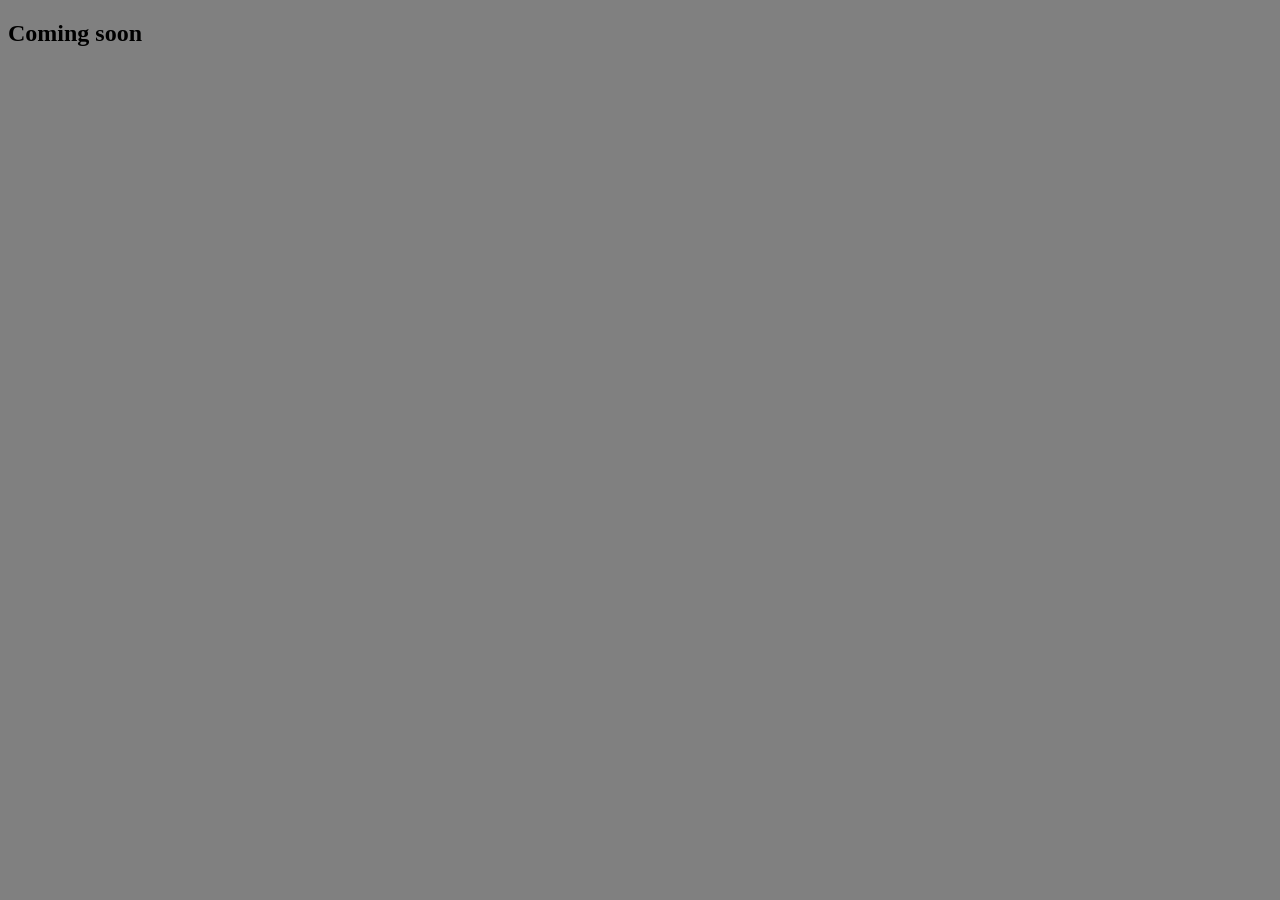
==== index.html @ a68124b8 "update stuff and HI WEBHOOK" ====
<!DOCTYPE html>
<html lang="en">
    <head>
        <meta name="SleepCord" content="A place where Privacy is all yours"/>
        <link rel="stylesheet" href="Style/Style.css">
        <script src="Scripts/Script.js"></script>
    </head>
    <body>
        <title>SleepCord</title>
        <h2>Coming soon</h2>
        <p></p>
    </body>
</html>
---- Style/Style.css ----
html{
    background-color: gray;
}
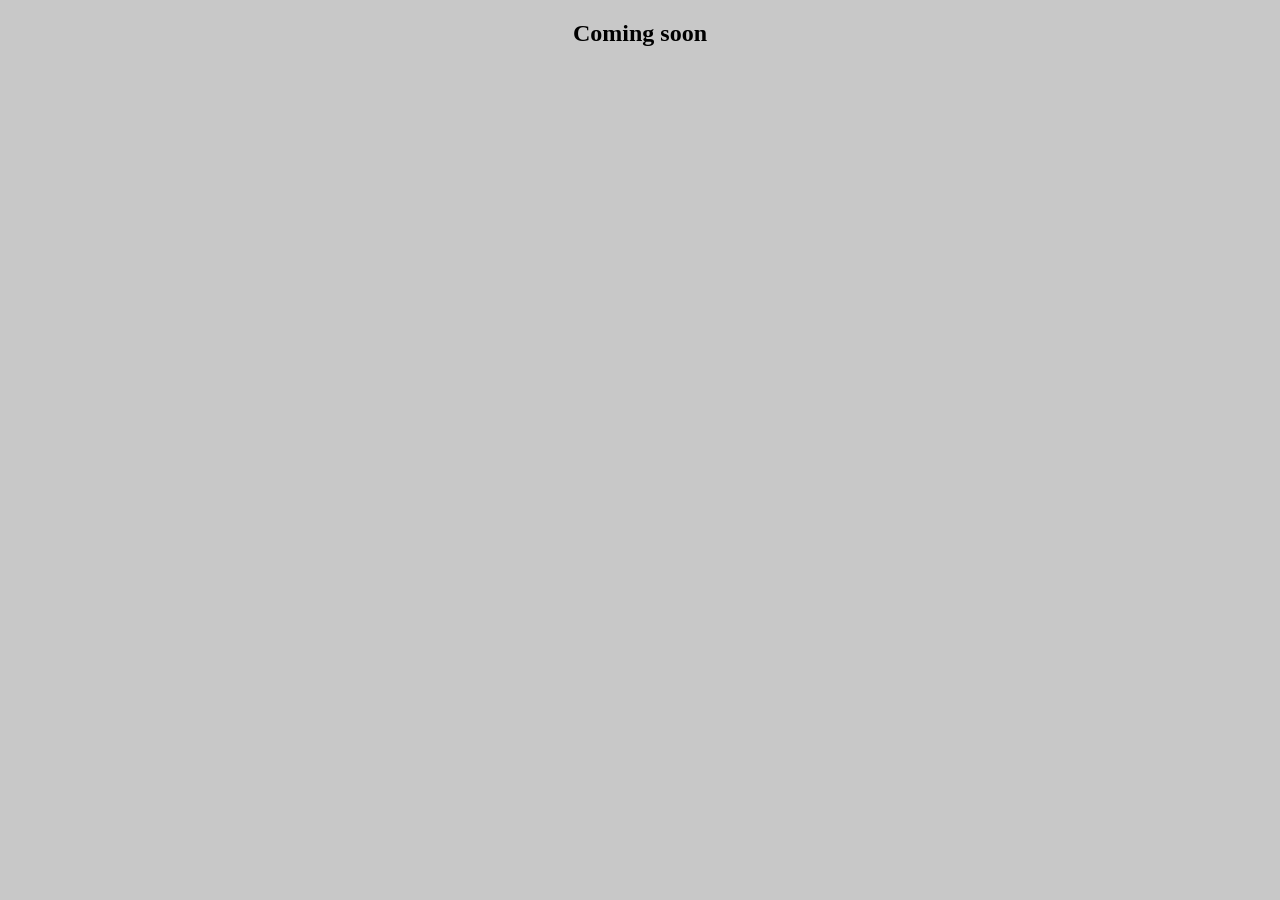
==== commit d790c392: "Build forces" ====
--- a/index.html
+++ b/index.html
@@ -1,7 +1,7 @@
 <!DOCTYPE html>
 <html lang="en">
     <head>
-        <meta name="SleepCord" content="A place where Privacy is all yours"/>
+        <meta name="SleepCord" content="A place where Privacy is all yours!"/>
         <link rel="stylesheet" href="Style/Style.css">
         <script src="Scripts/Script.js"></script>
     </head>
--- a/Style/Style.css
+++ b/Style/Style.css
@@ -1,3 +1,7 @@
 html{
-    background-color: gray;
+    background-color: rgb(200, 200, 200);
+}
+
+body{
+    text-align: center;
 }
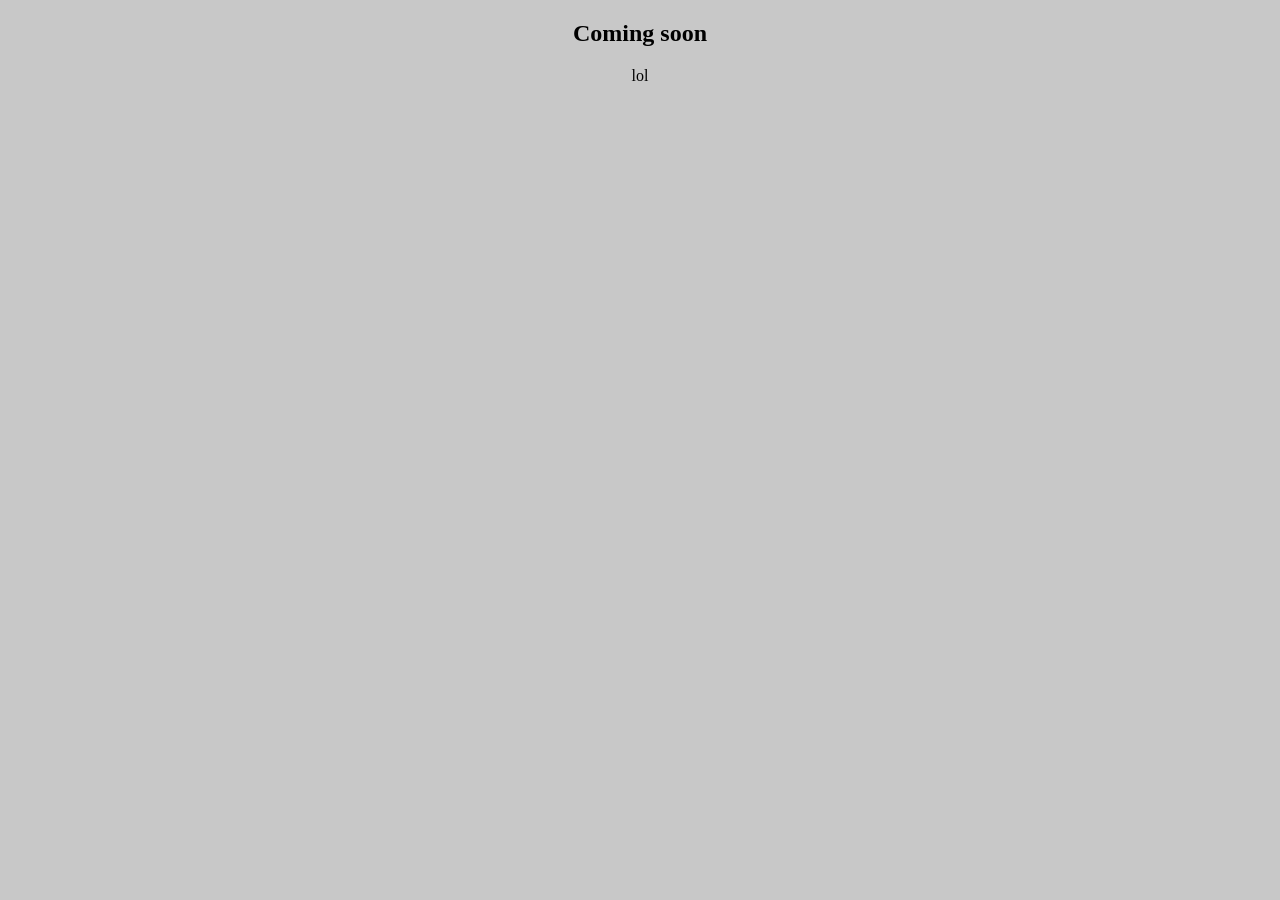
==== commit 5dba724c: "Github cant update the website wtf" ====
--- a/index.html
+++ b/index.html
@@ -8,6 +8,6 @@
     <body>
         <title>SleepCord</title>
         <h2>Coming soon</h2>
-        <p></p>
+        <p>lol</p>
     </body>
 </html>
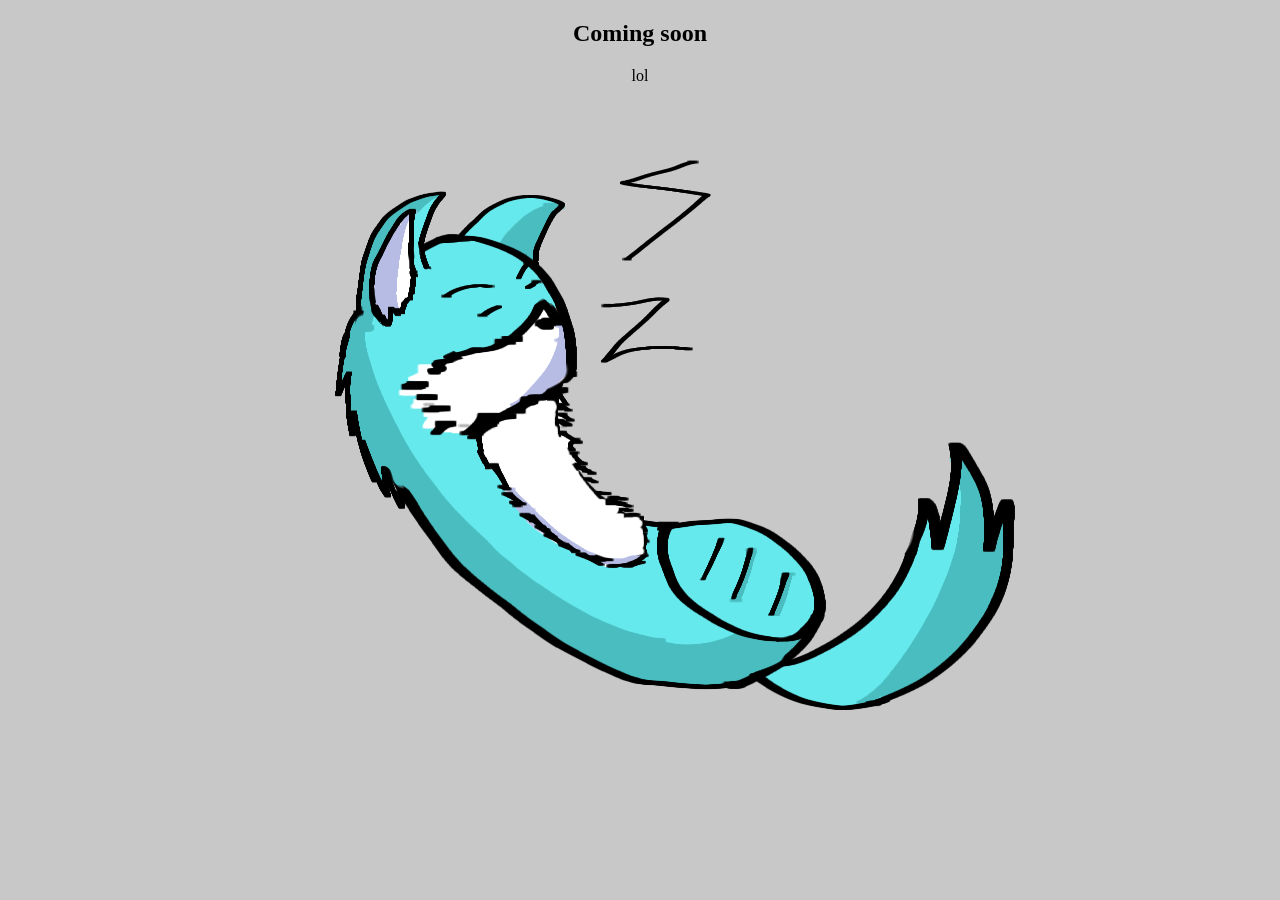
==== commit a9cbaf38: "Sleepcord Icon" ====
--- a/index.html
+++ b/index.html
@@ -9,5 +9,6 @@
         <title>SleepCord</title>
         <h2>Coming soon</h2>
         <p>lol</p>
+        <img src="Images/icon.png">
     </body>
 </html>
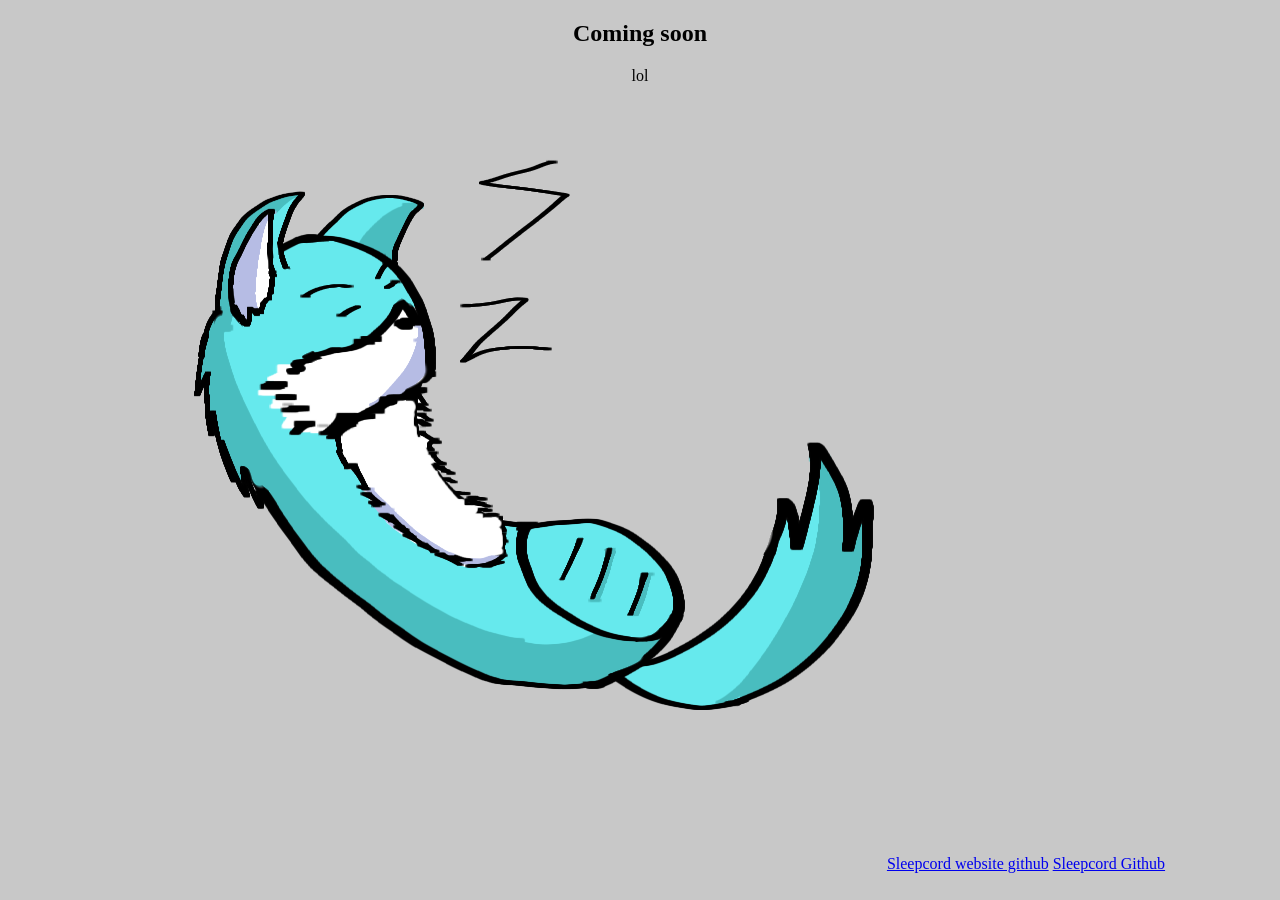
==== commit faeeed90: "add links" ====
--- a/index.html
+++ b/index.html
@@ -1,6 +1,7 @@
 <!DOCTYPE html>
 <html lang="en">
     <head>
+        <link rel="icon" href="Images/icon.ico">
         <meta name="SleepCord" content="A place where Privacy is all yours!"/>
         <link rel="stylesheet" href="Style/Style.css">
         <script src="Scripts/Script.js"></script>
@@ -10,5 +11,7 @@
         <h2>Coming soon</h2>
         <p>lol</p>
         <img src="Images/icon.png">
+        <a href="https://github.com/sleepcord/sleepcord.github.io/">Sleepcord website github</a>
+        <a href="https://github.com/sleepcord/sleepcord/">Sleepcord Github</a>
     </body>
 </html>
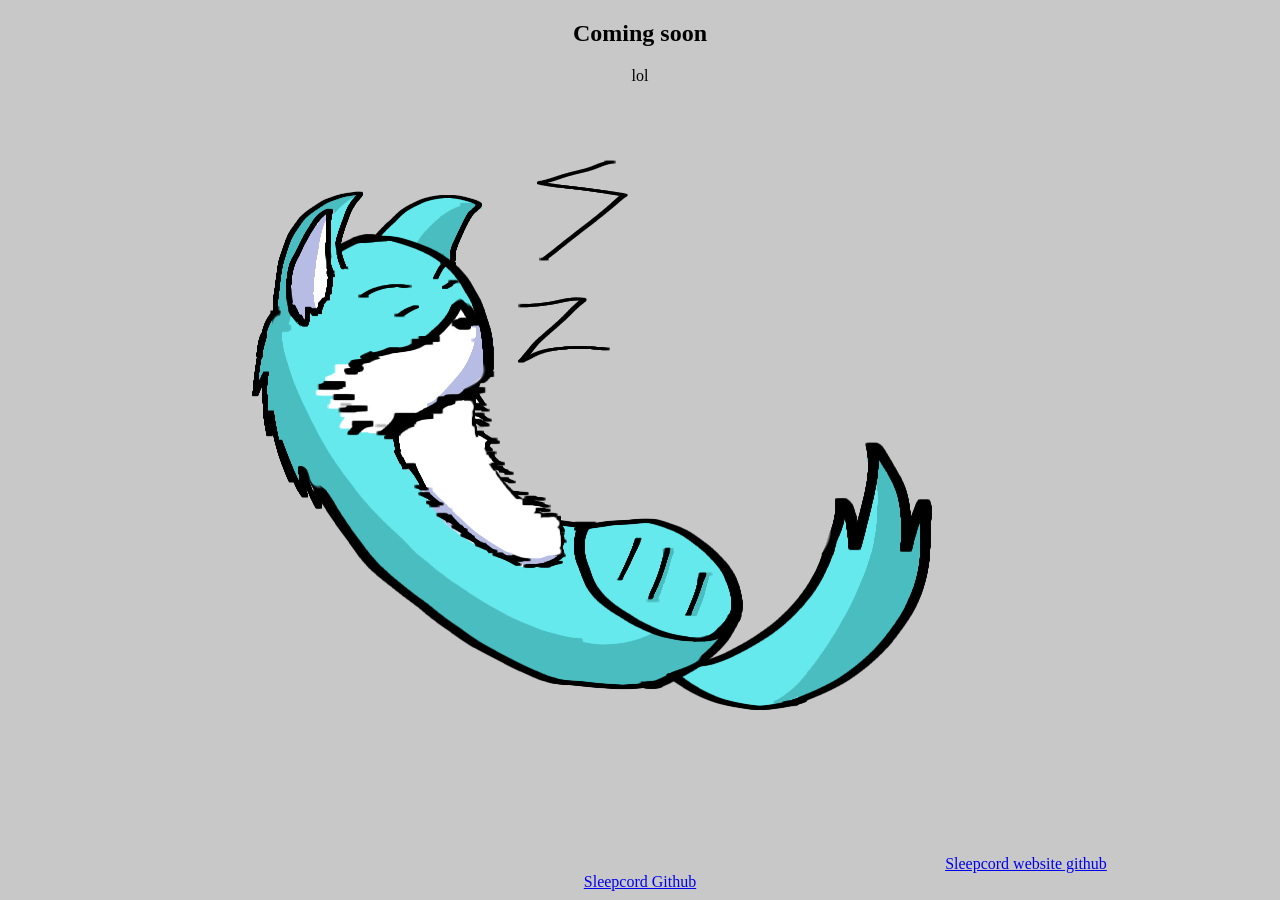
==== commit 5133a753: "Lol" ====
--- a/index.html
+++ b/index.html
@@ -11,7 +11,7 @@
         <h2>Coming soon</h2>
         <p>lol</p>
         <img src="Images/icon.png">
-        <a href="https://github.com/sleepcord/sleepcord.github.io/">Sleepcord website github</a>
+        <a href="https://github.com/sleepcord/sleepcord.github.io/">Sleepcord website github</a><br>
         <a href="https://github.com/sleepcord/sleepcord/">Sleepcord Github</a>
     </body>
 </html>
